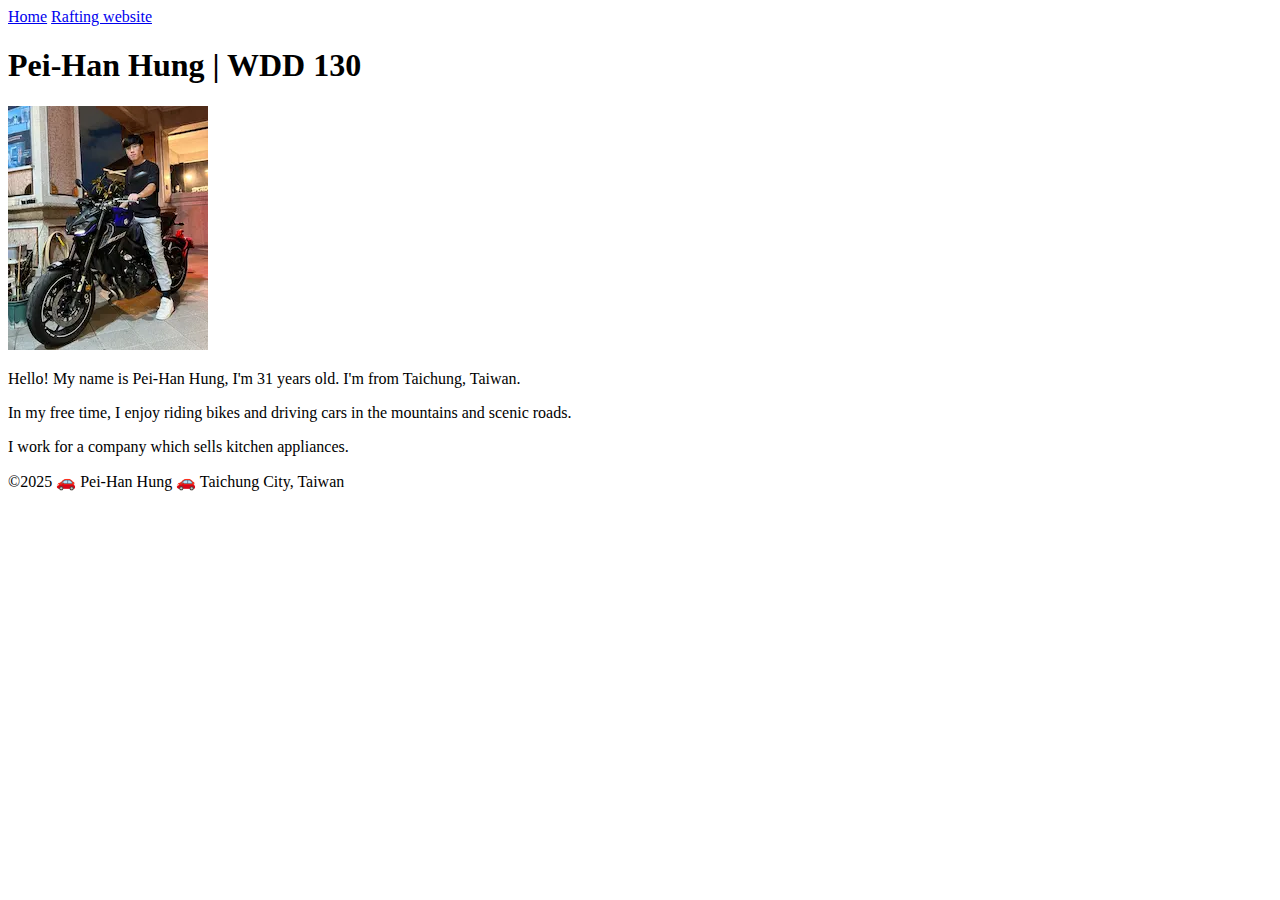
==== index.html @ bfcfe7b8 "1" ====
<!DOCTYPE html>
<html lang="en-US">
    <head>
        <meta charset="utf-8">
        <meta name="viewport" content="width=device-width, initial-scale=1.0">
        <title>Pei-Han Hung | WDD 130</title>
    </head>
    <body>
        <header>
            <nav>
                <a href="#">Home</a>
                <a href="wwr/">Rafting website</a>
            </nav>
        </header>
        <main>
            <h1>Pei-Han Hung | WDD 130</h1>
            <img src="images/profile.webp" alt="Hello,my name is Pei-Han Hung." width="200">
            <p>Hello! My name is Pei-Han Hung, I'm 31 years old. I'm from Taichung, Taiwan.</p>
            <p>In my free time, I enjoy riding bikes and driving cars in the mountains and scenic roads.</p>
            <p>I work for a company which sells kitchen appliances.</p>
        </main>
        <footer>
            <p>©2025   🚗 Pei-Han Hung 🚗   Taichung City, Taiwan</p>      
        </footer>
    </body>
</html>
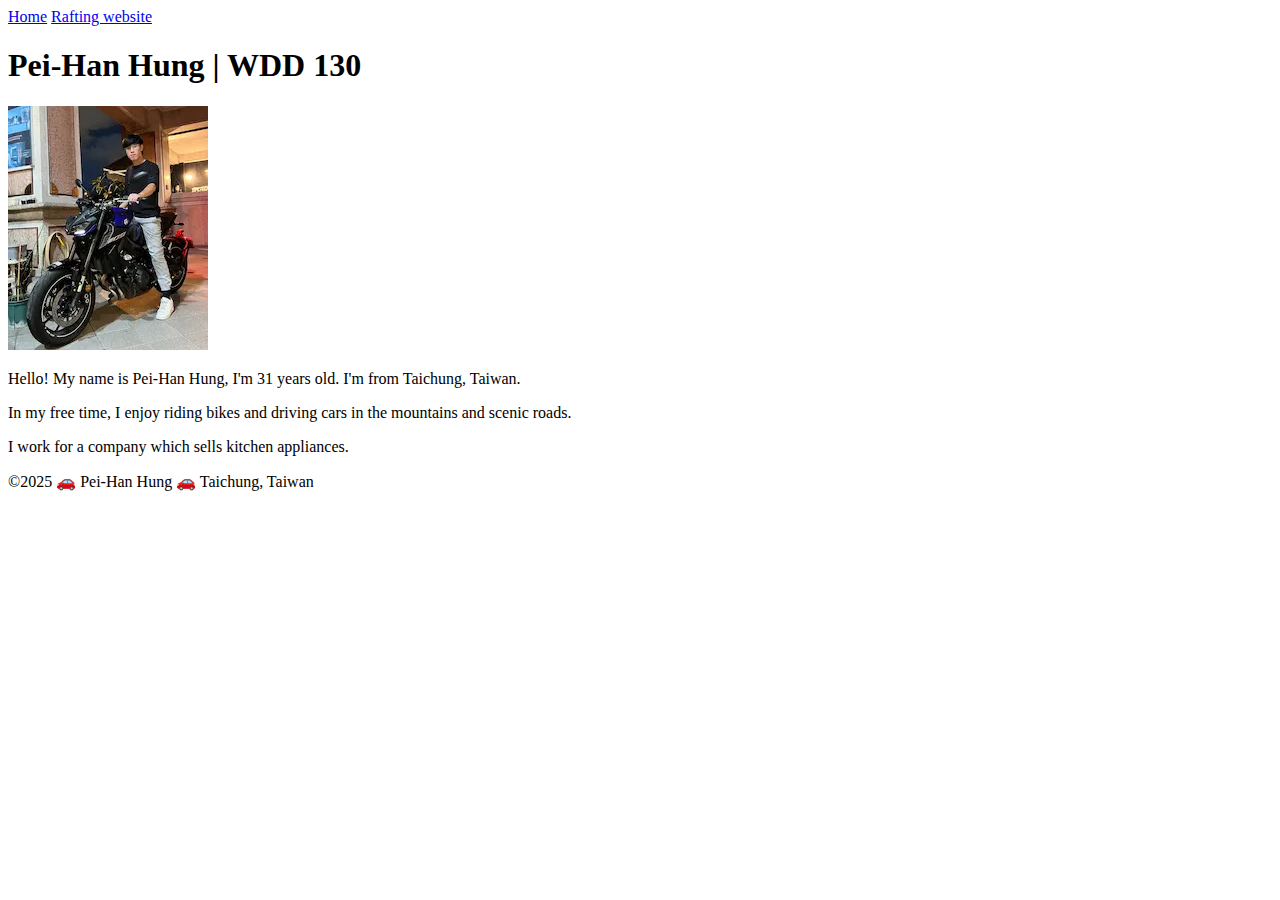
==== commit 0168998a: "1" ====
--- a/index.html
+++ b/index.html
@@ -20,7 +20,7 @@
             <p>I work for a company which sells kitchen appliances.</p>
         </main>
         <footer>
-            <p>©2025   🚗 Pei-Han Hung 🚗   Taichung City, Taiwan</p>      
+            <p>©2025   🚗 Pei-Han Hung 🚗   Taichung, Taiwan</p>      
         </footer>
     </body>
 </html>
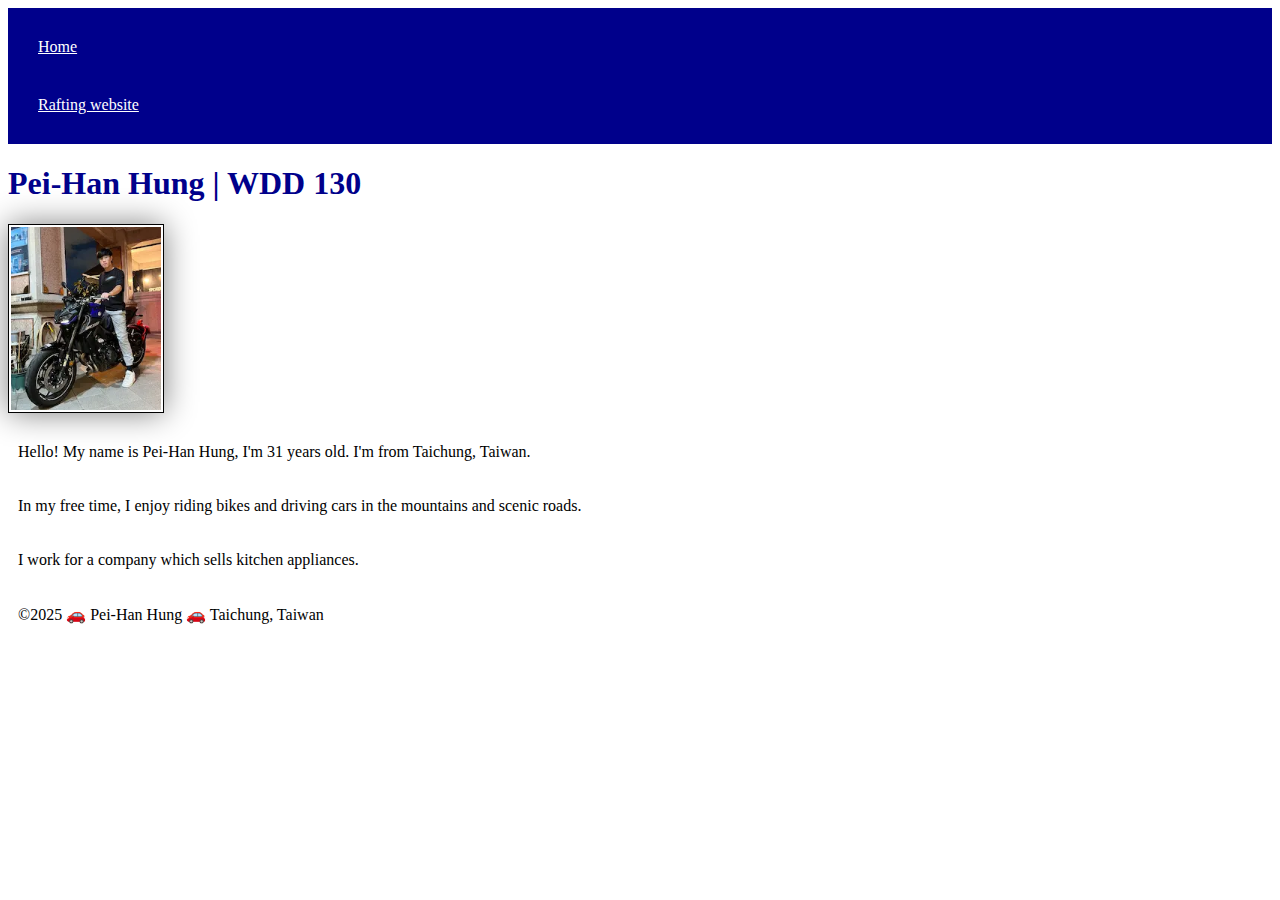
==== commit a8bdd09d: "add css" ====
--- a/index.html
+++ b/index.html
@@ -4,6 +4,7 @@
         <meta charset="utf-8">
         <meta name="viewport" content="width=device-width, initial-scale=1.0">
         <title>Pei-Han Hung | WDD 130</title>
+        <link rel="stylesheet" href="styles/styles.css"
     </head>
     <body>
         <header>
--- a/styles/styles.css
+++ b/styles/styles.css
@@ -0,0 +1,27 @@
+nav {
+    background-color:darkblue;
+    padding: 10px;
+}
+
+nav a {
+    color:white;
+    display:block;
+    padding: 20px;
+}
+
+h1 {
+    color:darkblue;
+}
+
+img {
+    width: 150px;
+    height: auto;
+    border: 1px solid black;
+    padding: 2px;
+    box-shadow: 0 0 30px gray;
+}
+
+p {
+    padding:10px;
+}
+
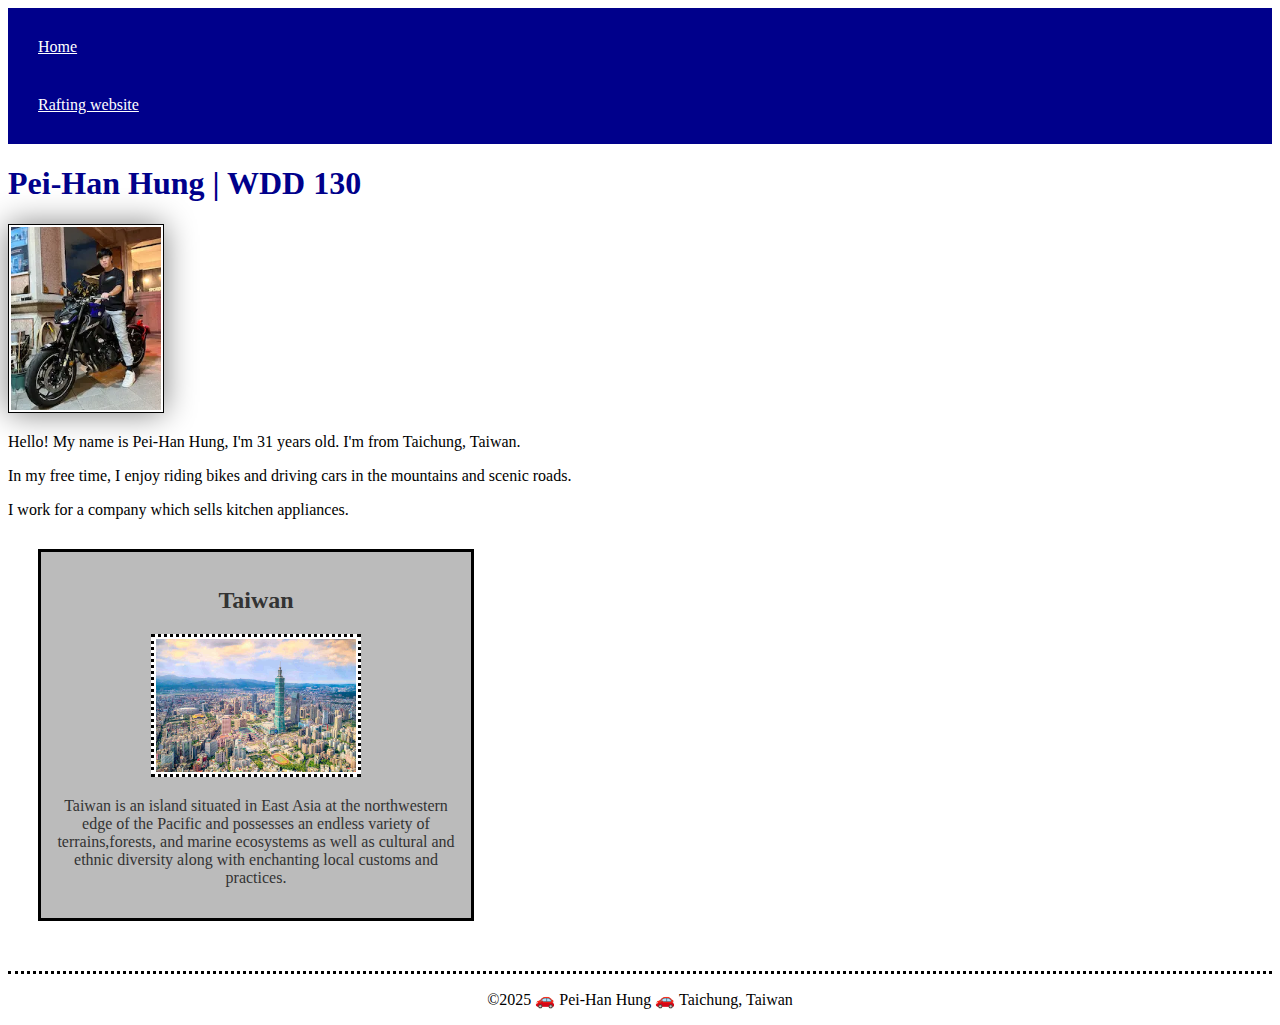
==== commit f4333f73: "w2" ====
--- a/index.html
+++ b/index.html
@@ -4,7 +4,9 @@
         <meta charset="utf-8">
         <meta name="viewport" content="width=device-width, initial-scale=1.0">
         <title>Pei-Han Hung | WDD 130</title>
-        <link rel="stylesheet" href="styles/styles.css"
+        <meta name="description" content="2025, Pei-Han Hung, WDD130, introduction page">
+        <meta name="author" content="Pei-Han Hung">
+        <link rel="stylesheet" href="styles/styles.css">
     </head>
     <body>
         <header>
@@ -20,6 +22,11 @@
             <p>In my free time, I enjoy riding bikes and driving cars in the mountains and scenic roads.</p>
             <p>I work for a company which sells kitchen appliances.</p>
         </main>
+        <aside>
+            <h2>Taiwan</h2>
+            <img src="images/Taiwan.jpg" alt="A picture of Taipei City,the capital of Taiwan,">
+            <p>Taiwan is an island situated in East Asia at the northwestern edge of the Pacific and possesses an endless variety of terrains,forests, and marine ecosystems as well as cultural and ethnic diversity along with enchanting local customs and practices.</p>
+        </aside>
         <footer>
             <p>©2025   🚗 Pei-Han Hung 🚗   Taichung, Taiwan</p>      
         </footer>
--- a/styles/styles.css
+++ b/styles/styles.css
@@ -13,7 +13,7 @@
     color:darkblue;
 }
 
-img {
+main img {
     width: 150px;
     height: auto;
     border: 1px solid black;
@@ -22,6 +22,34 @@
 }
 
 p {
-    padding:10px;
+    padding:0;
 }
 
+main {
+    max-width: 840px;
+}
+
+aside {
+    width:400px;
+    margin:30px;
+    padding:15px;
+    border: 3px solid black;
+    background-color: #bbb;
+    text-align: center;
+    color:#333
+
+}
+
+aside img {
+    width:200px;
+    height:auto;
+    padding:2px;
+    border:3px dotted black;
+    background:white;
+}
+
+footer {
+    margin-top:50px;
+    border-top:3px dotted black;
+    text-align:center;
+}